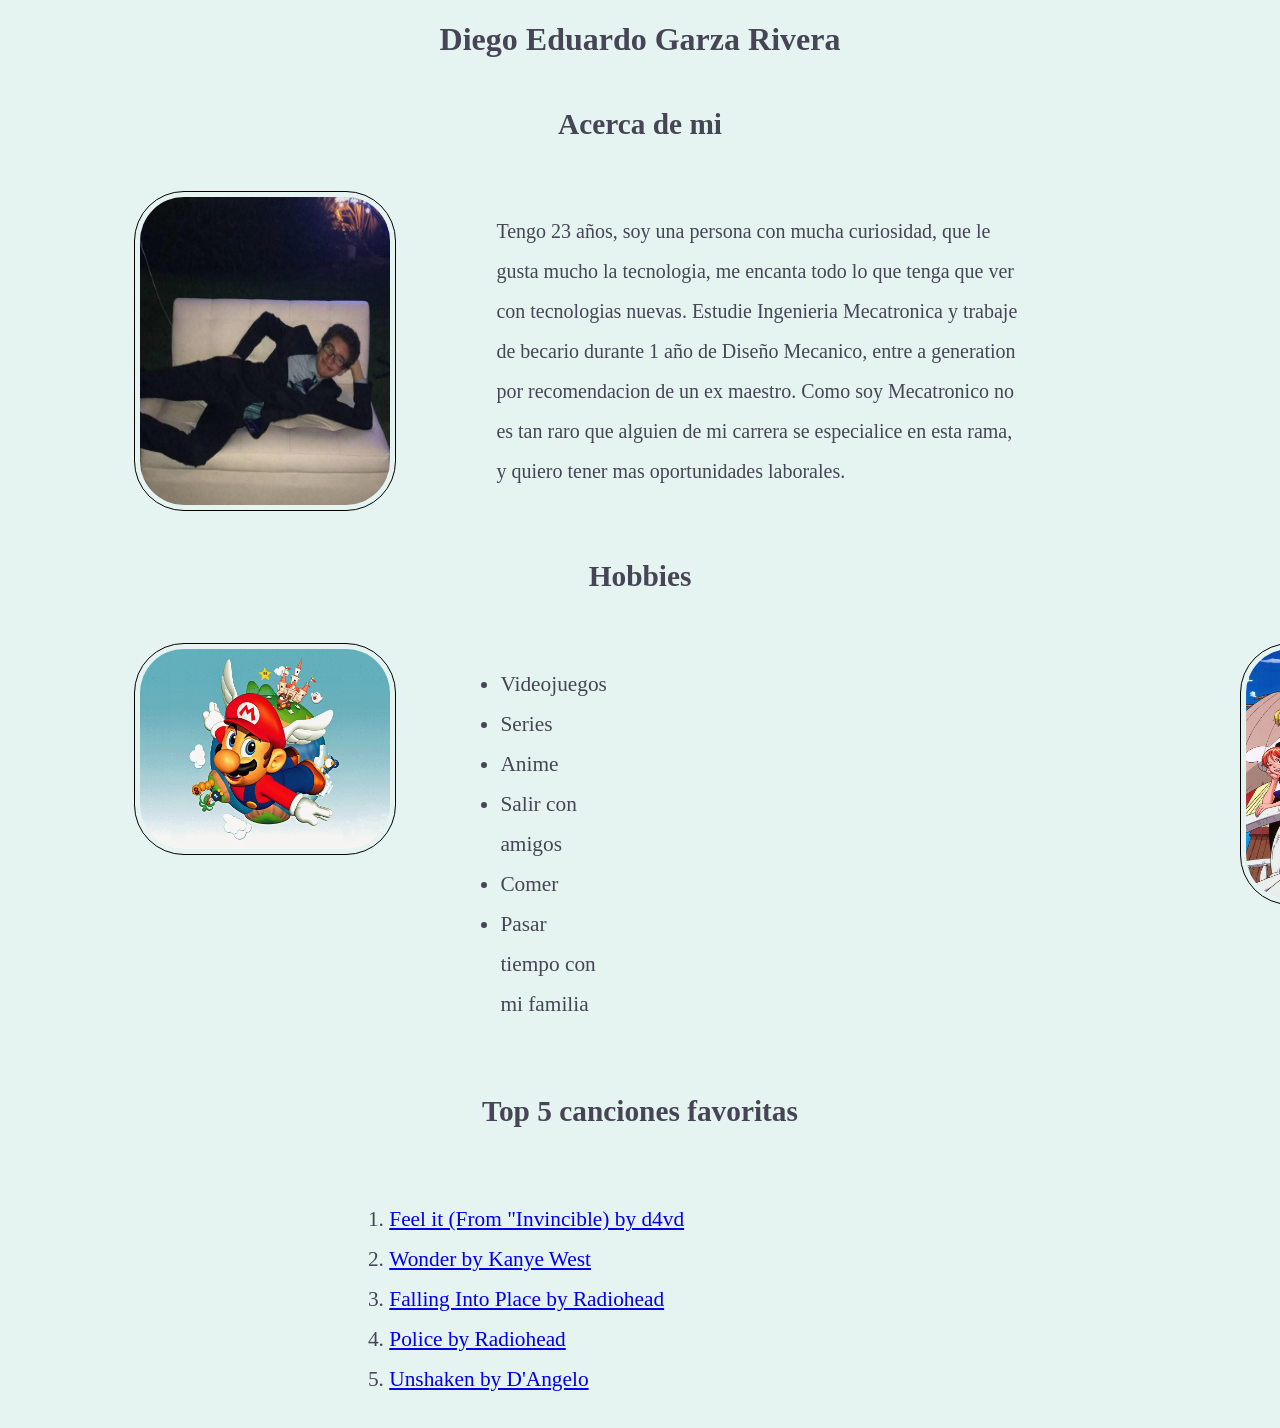
==== Sobre mi/index.html @ e3054dfd "feat: agregar tarea sobre mi" ====
<!DOCTYPE html>
<html lang="en">
  <head>
    <meta charset="UTF-8">
    <meta name="viewport" content="width=device-width, initial-scale=1.0">
    <meta http-equiv="X-UA-Compatible" content="ie=edge">
    <title>Acerca de mi</title>
    <link rel="stylesheet" href="./style.css">
    <link rel="icon" href="./favicon.ico" type="image/x-icon">
  </head>
  <body>
    <main>
        <h1 id="Nombre">Diego Eduardo Garza Rivera</h1>
        <h2>Acerca de mi</h2>
        <div id="Presentacion">
            <img id="Yo" src="./images/Yo.jpeg" alt="Diego Garza">
            <p>
                Tengo 23 años, soy una persona con mucha curiosidad, que le gusta mucho la tecnologia, me encanta todo lo que tenga que ver con tecnologias nuevas. Estudie Ingenieria Mecatronica y trabaje de becario durante 1 año de Diseño Mecanico, entre a generation por recomendacion de un ex maestro. Como soy Mecatronico no es tan raro que alguien de mi carrera se especialice en esta rama, y quiero tener mas oportunidades laborales.
            </p>
        </div>
        <h2>Hobbies</h2>
        <div id="Hobbies">
            <img id="SM64" src="./images/Sm64.jpg" alt="SM64">
        <ul>
            <li>Videojuegos</li>
            <li>Series</li>
            <li>Anime</li>
            <li>Salir con amigos</li>
            <li>Comer</li>
            <li>Pasar tiempo con mi familia</li>
        </ul>
            <div id="Luffy">
                <img id="OnePiece" src="./images/OnePiece.png" alt="OnePiece">
            </div>
        </div>
        <h2>Top 5 canciones favoritas</h2>
        <div id="Canciones">
        <ol>
            <li><a href="https://youtu.be/N4lQtxmOwSg?si=C-Dz65QV_kpqpVSb">Feel it (From "Invincible) by d4vd</a></li>
            <li><a href="https://youtu.be/MxEjnYdfLXU?si=78dlymmgsg9NOXzY">Wonder by Kanye West</a></li>
            <li><a href="https://youtu.be/GoLJJRIWCLU?si=V4733z07mTMSP99T">Falling Into Place by Radiohead</a></li>
            <li><a href="https://youtu.be/4IJI6soiQhI?si=USy6ZYA2eds0-hWT">Police by Radiohead</a></li>
            <li><a href="https://youtu.be/L0AykH20X3Q?si=Dq9iZJpDJXFAJCDY">Unshaken by D'Angelo</a></li>
        </ol>
        </div>
    </main>
  </body>
</html>
---- Sobre mi/style.css ----
#Yo {
    border: 1px solid #000000;
    border-radius: 50px;
    padding: 5px;
    width: 250px;
  }
body{
    background-color: #e6f4f1;
    color: #464555;
}
#Nombre{
    text-align: center;
}
h2{
    font-size: 22pt;
    padding-top: 2%;
    text-align: center;
}
#Presentacion{
    font-size: 15pt;
    padding-top: 2%;
    padding-left: 10%;
    gap: 5em;
    display: flex;
    flex-direction: row;
    margin-right: 20%;
    line-height: 30pt;
}
#Hobbies{
    gap: 3em;
    display: flex;
    flex-direction: row;
    padding-top: 2%;
    font-size: 16pt;
    padding-left: 10%;
    line-height: 30pt;
}
#SM64{
    border: 1px solid #000000;
    border-radius: 50px;
    padding: 5px;
    width: 250px;
    height: 200px;
}
#OnePiece{
    border: 1px solid #000000;
    border-radius: 50px;
    padding: 5px;
    width: 200px;
    height: 250px;
}
#Luffy{
    padding-left: 50%;
}
#Canciones{
    display: flex;
    flex-direction: row;
    padding-left: 27%;
    padding-top: 2%;
    line-height: 30pt;
    font-size: 16pt;
}
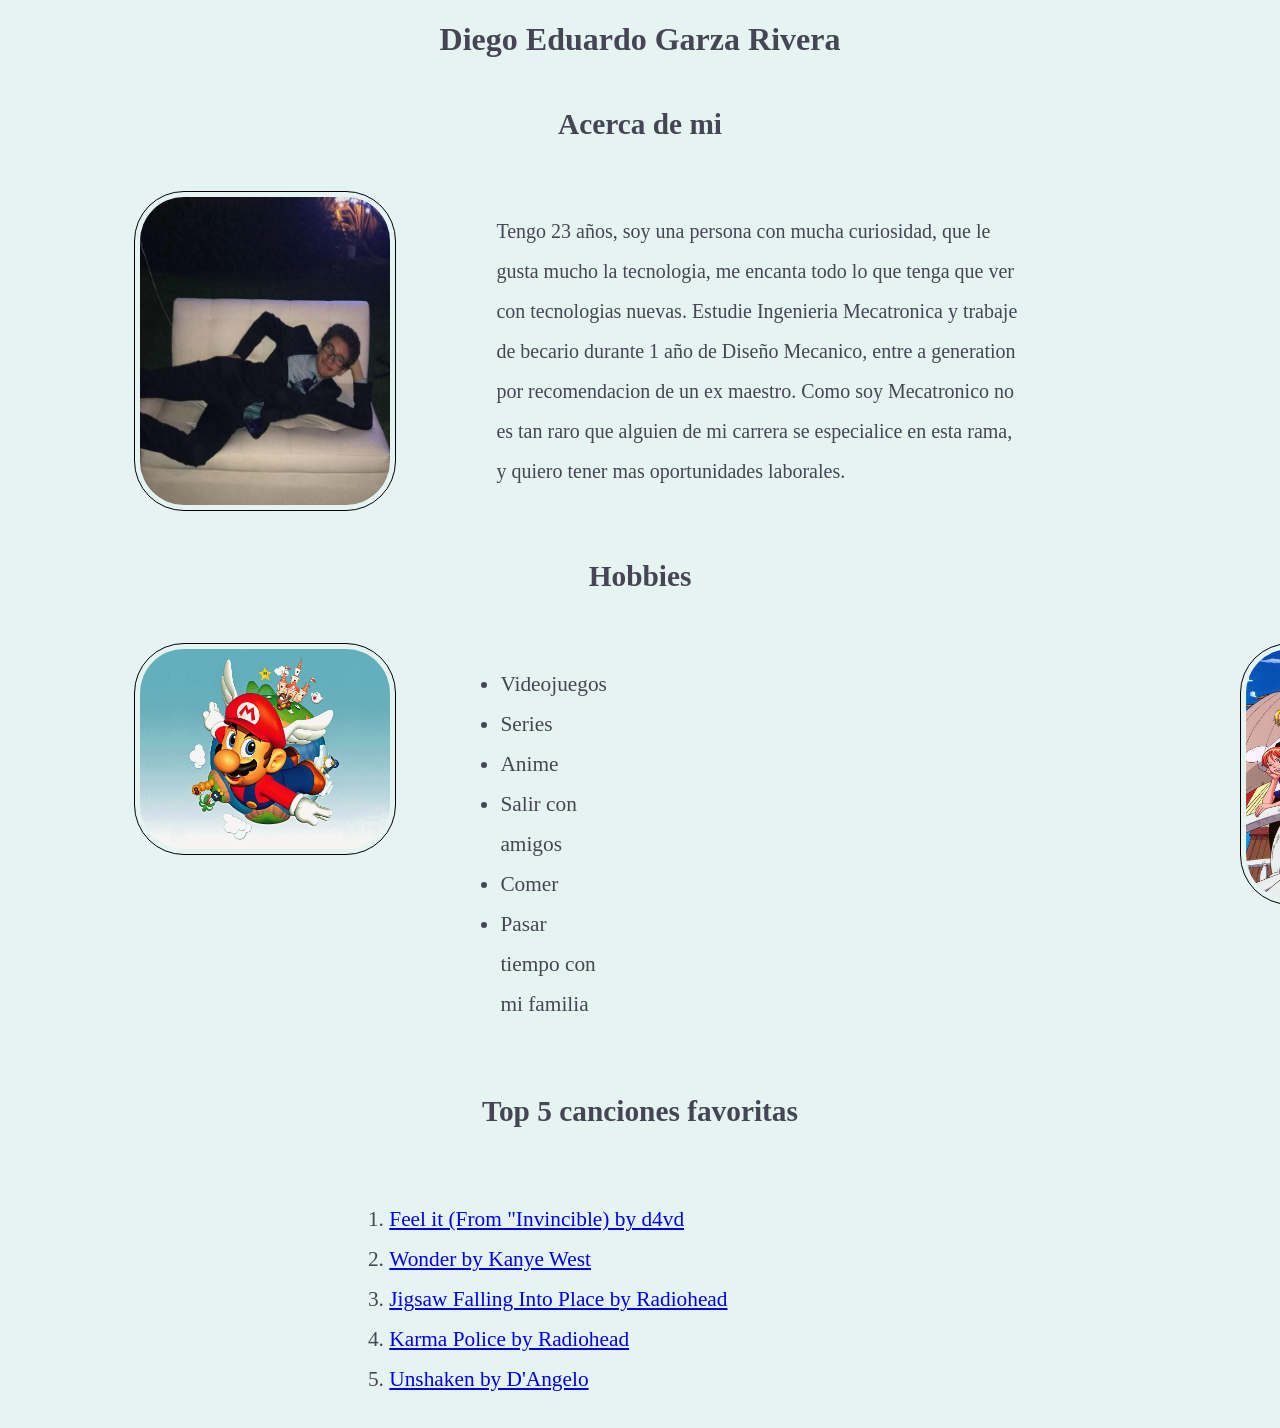
==== commit 6f0e9558: "fix: modificacion del texto de las canciones" ====
--- a/Sobre mi/index.html
+++ b/Sobre mi/index.html
@@ -38,8 +38,8 @@
         <ol>
             <li><a href="https://youtu.be/N4lQtxmOwSg?si=C-Dz65QV_kpqpVSb">Feel it (From "Invincible) by d4vd</a></li>
             <li><a href="https://youtu.be/MxEjnYdfLXU?si=78dlymmgsg9NOXzY">Wonder by Kanye West</a></li>
-            <li><a href="https://youtu.be/GoLJJRIWCLU?si=V4733z07mTMSP99T">Falling Into Place by Radiohead</a></li>
-            <li><a href="https://youtu.be/4IJI6soiQhI?si=USy6ZYA2eds0-hWT">Police by Radiohead</a></li>
+            <li><a href="https://youtu.be/GoLJJRIWCLU?si=V4733z07mTMSP99T">Jigsaw Falling Into Place by Radiohead</a></li>
+            <li><a href="https://youtu.be/4IJI6soiQhI?si=USy6ZYA2eds0-hWT">Karma Police by Radiohead</a></li>
             <li><a href="https://youtu.be/L0AykH20X3Q?si=Dq9iZJpDJXFAJCDY">Unshaken by D'Angelo</a></li>
         </ol>
         </div>
